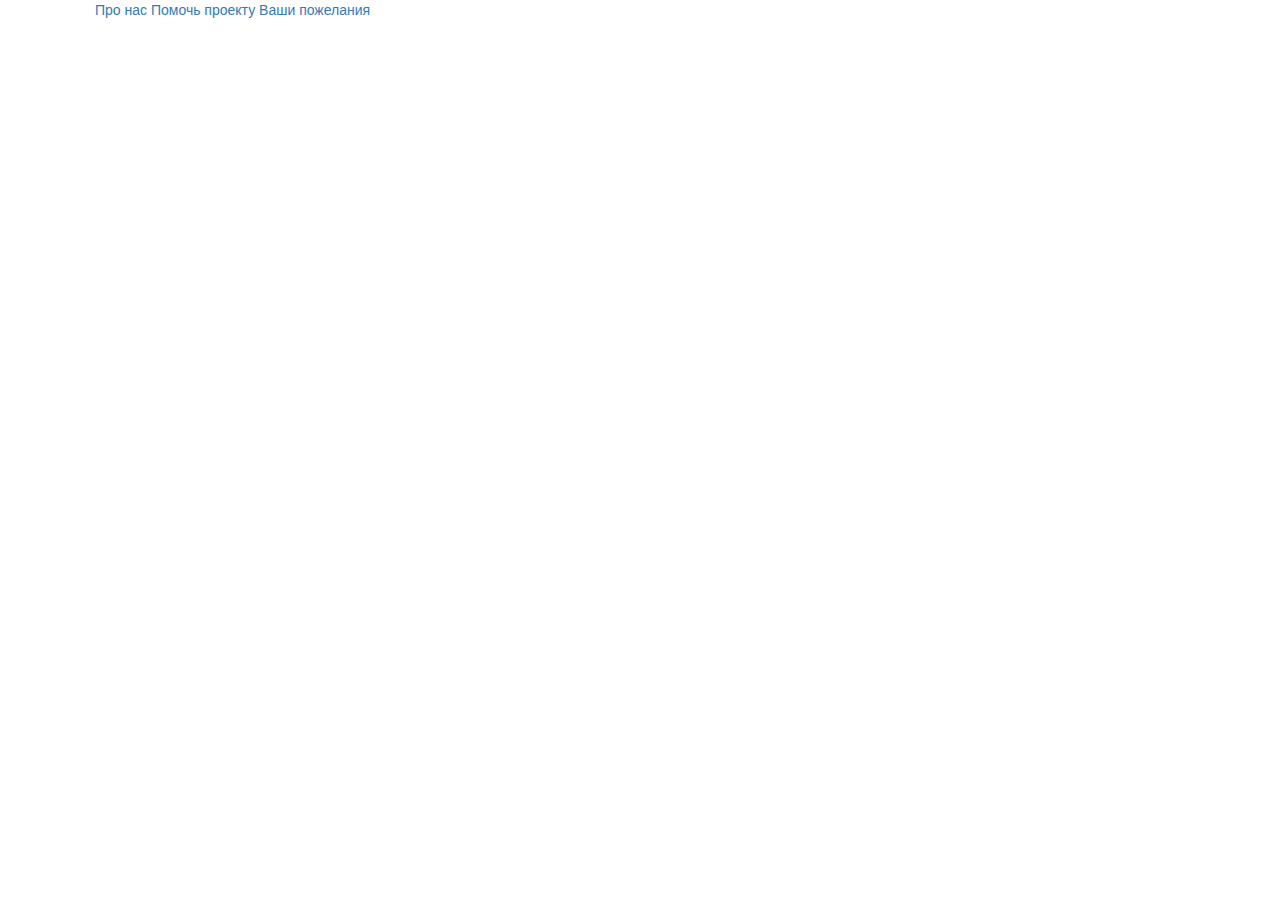
==== index.html @ 41613c04 "ver1.0" ====
<!DOCTYPE html>
<html lang="en">
  <head>
    <meta charset="utf-8">
    <meta http-equiv="X-UA-Compatible" content="IE=edge">
    <meta name="viewport" content="width=device-width, initial-scale=1">
    <!-- The above 3 meta tags *must* come first in the head; any other head content must come *after* these tags -->
    <title>Главная страница</title>
	<link rel="stylesheet" href="style.css">
    <!-- Bootstrap -->
    <link href="css/bootstrap.min.css" rel="stylesheet">

    <!-- HTML5 shim and Respond.js for IE8 support of HTML5 elements and media queries -->
    <!-- WARNING: Respond.js doesn't work if you view the page via file:// -->
    <!--[if lt IE 9]>
      <script src="https://oss.maxcdn.com/html5shiv/3.7.3/html5shiv.min.js"></script>
      <script src="https://oss.maxcdn.com/respond/1.4.2/respond.min.js"></script>
    <![endif]-->
  </head>
  <body>
    <div class="wrapper">
    	<div class="container">
    		<div class="row">
    			<ul>
    				<li><a href="#">Про нас</a></li>
    				<li><a href="#">Помочь проекту</a></li>
    				<li><a href="#">Ваши пожелания</a></li>
    			</ul>
    		</div>
    	</div>
    </div>
    <!-- jQuery (necessary for Bootstrap's JavaScript plugins) -->
    <script src="https://ajax.googleapis.com/ajax/libs/jquery/1.12.4/jquery.min.js"></script>
    <!-- Include all compiled plugins (below), or include individual files as needed -->
    <script src="js/bootstrap.min.js"></script>
  </body>
</html>
---- style.css ----
ul {
	text-align: center;
	list-style-type: none;
	display: inline;
}

ul li {
	display: inline-block;
}
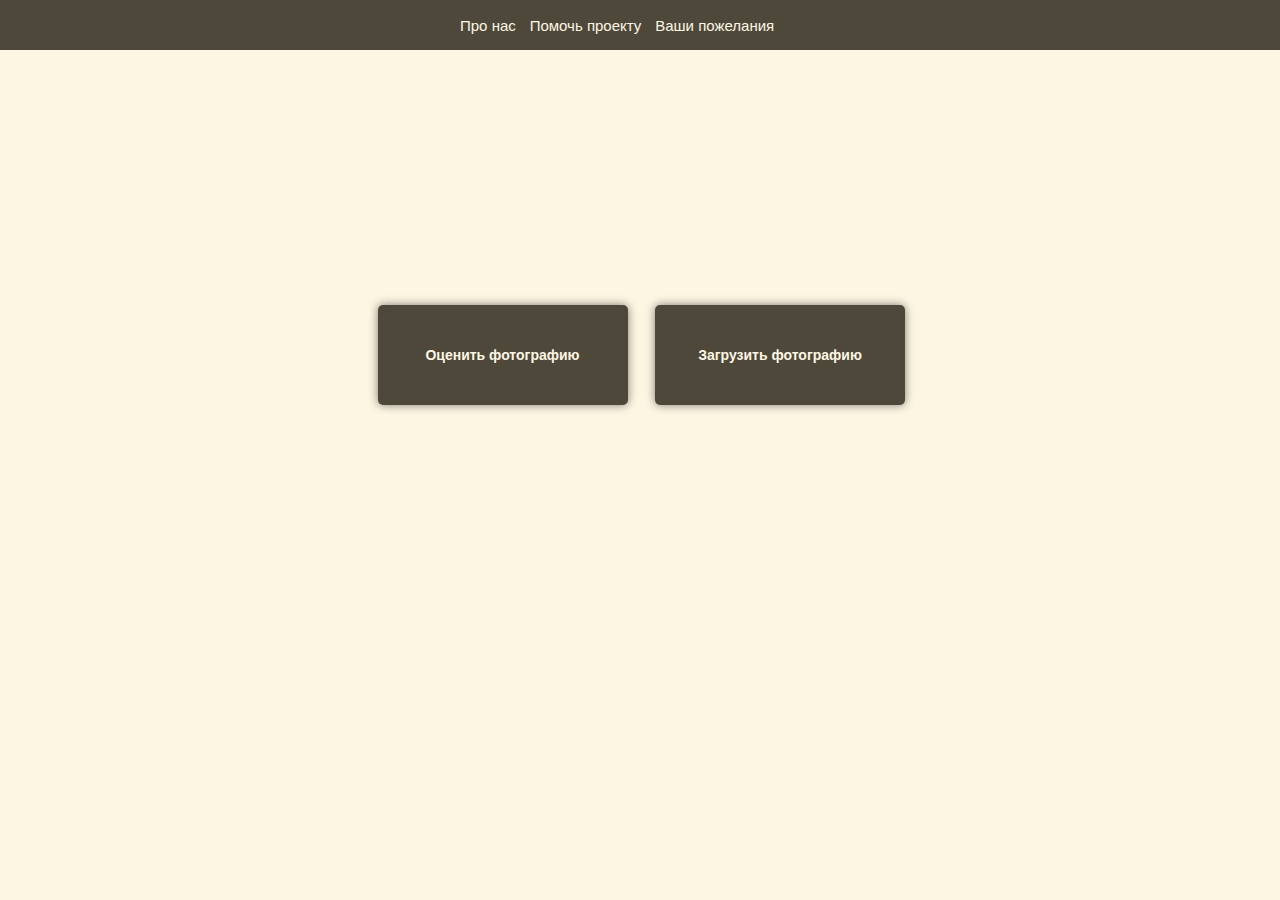
==== commit 9dacbec9: "V 1.01" ====
--- a/index.html
+++ b/index.html
@@ -6,7 +6,9 @@
     <meta name="viewport" content="width=device-width, initial-scale=1">
     <!-- The above 3 meta tags *must* come first in the head; any other head content must come *after* these tags -->
     <title>Главная страница</title>
-	<link rel="stylesheet" href="style.css">
+    <link rel="stylesheet" href="styles/header.css">
+	<link rel="stylesheet" href="styles/content.css">
+	<link rel="stylesheet" href="styles/footer.css">
     <!-- Bootstrap -->
     <link href="css/bootstrap.min.css" rel="stylesheet">
 
@@ -19,16 +21,33 @@
   </head>
   <body>
     <div class="wrapper">
-    	<div class="container">
+    	<div class="header">
+	    	<div class="container">
+		    		<div class="row">
+		    			<ul class="col-lg-4 col-lg-offset-4 col-md-6 col-md-offset-3 col-sm-10 col-sm-offset-1 col-xs-10 col-xs-offset-1 ">
+		    				<li><a href="#">Про нас</a></li>
+		    				<li><a href="#">Помочь проекту</a></li>
+		    				<li><a href="#">Ваши пожелания</a></li>
+		    			</ul>
+		    		</div>
+	    		</div>
+	    	</div>
+	    <div class="container">
     		<div class="row">
-    			<ul>
-    				<li><a href="#">Про нас</a></li>
-    				<li><a href="#">Помочь проекту</a></li>
-    				<li><a href="#">Ваши пожелания</a></li>
-    			</ul>
-    		</div>
-    	</div>
-    </div>
+    			<div class="col-lg-6 col-lg-offset-3">
+		    		<div class="buttons">
+			    			<div class="col-lg-6 col-md-6 col-sm-12 col-xs-12">		
+					    		<button>Оценить фотографию</button>
+					    	</div>
+					    	<div class="col-lg-6 col-md-6 col-sm-12 col-xs-12">	
+					    		<button>Загрузить фотографию</button>
+					    	</div>
+		    		</div>
+		    	</div>
+	    	</div>
+	    </div>	
+   	</div>
+
     <!-- jQuery (necessary for Bootstrap's JavaScript plugins) -->
     <script src="https://ajax.googleapis.com/ajax/libs/jquery/1.12.4/jquery.min.js"></script>
     <!-- Include all compiled plugins (below), or include individual files as needed -->
--- a/styles/header.css
+++ b/styles/header.css
@@ -0,0 +1,42 @@
+html, body{
+	border: none;
+	height: 100%;
+	margin: 0;
+	padding: 0;
+}
+
+ul li a:link, ul li a:hover, ul li a:visited, ul li a:active{
+	color: #FDF6E3;
+	text-decoration: none;
+}
+/*Сброс стилей*/
+
+
+.wrapper {
+	background-color: #FDF6E3;
+	height: 100%;
+}
+
+.header {
+	height: 50px;
+	background: #4D483A;
+
+}
+
+ul {
+	display: block;
+	list-style: none;
+	padding: 0;
+	margin: 0;
+}
+
+ul li {
+	display: inline-block;
+    margin-left: 10px;
+    font-size: 15px;
+    margin-top: 15px;
+}
+
+ul li:first-child {
+	margin-left: 0;
+}
--- a/styles/content.css
+++ b/styles/content.css
@@ -0,0 +1,31 @@
+.buttons {
+	margin-top: 250px;
+}
+
+.buttons button, 
+button:active, 
+button:focus {
+    outline: none;
+}
+
+.buttons button {
+	height: 100px;
+	width: 250px;
+	box-shadow: 0 0 10px rgba(0,0,0,0.5);
+	margin: 5px 0 5px 0;
+
+	/*background: #1e5799;
+	background: -moz-linear-gradient(top,  #1e5799 0%, #2989d8 50%, #7db9e8 100%); 
+	background: -webkit-linear-gradient(top,  #1e5799 0%,#2989d8 50%,#7db9e8 100%);
+	background: linear-gradient(to bottom,  #1e5799 0%,#2989d8 50%,#7db9e8 100%); 
+	filter: progid:DXImageTransform.Microsoft.gradient( startColorstr='#1e5799', endColorstr='#7db9e8',GradientType=0 );*/
+	background-color: #4D483A;
+	border: none;
+	border-radius: 5px;
+	color: #FDF6E3;
+	font-weight: bold;
+}
+
+.buttons button:active {
+	box-shadow: inset 0 0 10px rgba(0,0,0,0.5);
+}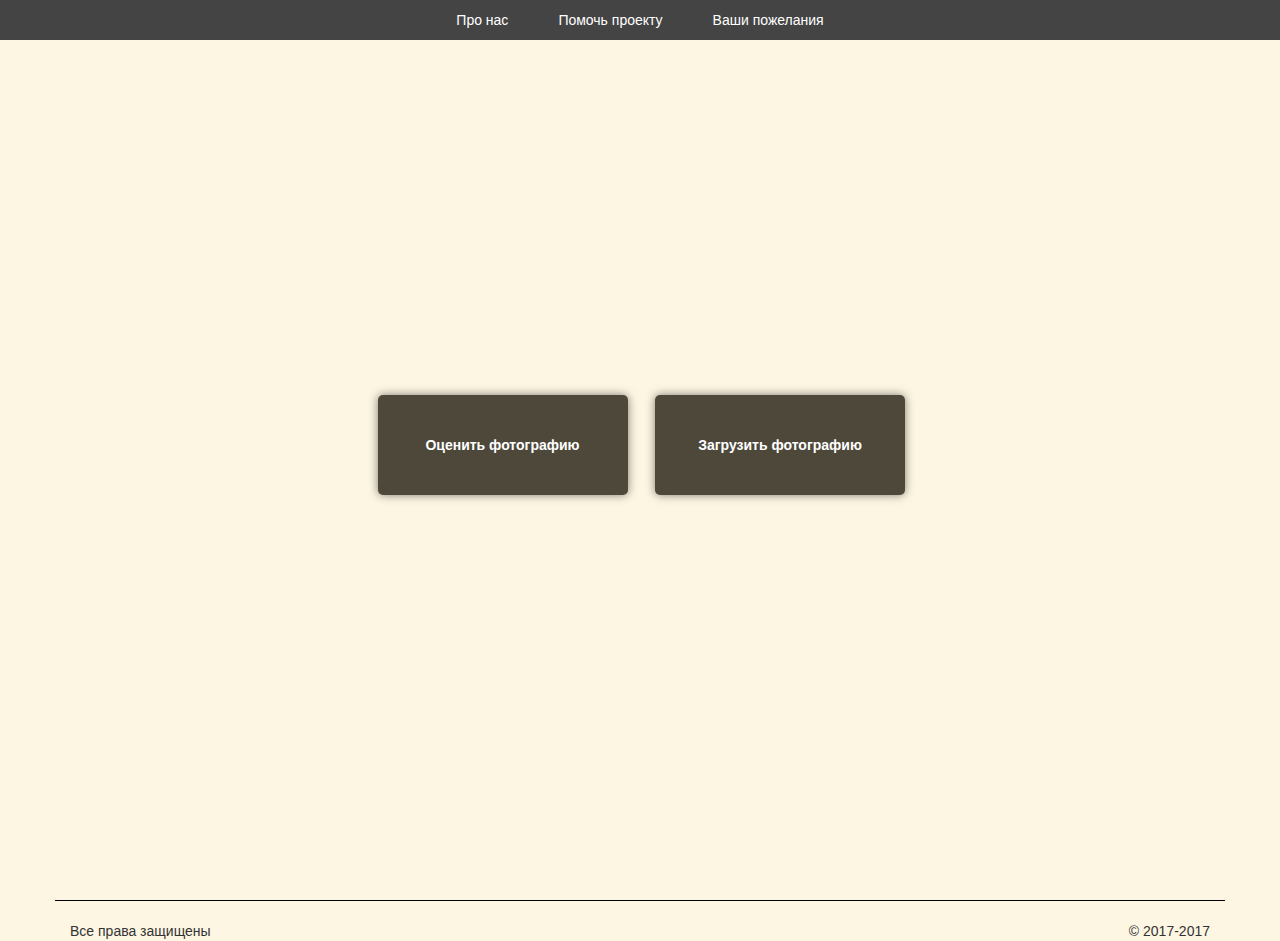
==== commit 16e1c408: "v1.0.2" ====
--- a/index.html
+++ b/index.html
@@ -4,14 +4,10 @@
     <meta charset="utf-8">
     <meta http-equiv="X-UA-Compatible" content="IE=edge">
     <meta name="viewport" content="width=device-width, initial-scale=1">
-    <!-- The above 3 meta tags *must* come first in the head; any other head content must come *after* these tags -->
-    <title>Главная страница</title>
-    <link rel="stylesheet" href="styles/header.css">
-	<link rel="stylesheet" href="styles/content.css">
-	<link rel="stylesheet" href="styles/footer.css">
-    <!-- Bootstrap -->
-    <link href="css/bootstrap.min.css" rel="stylesheet">
-
+    <title>Bootstrap 101 Template</title>
+	<link rel="stylesheet" href="style.css">
+    <link href="css/bootstrap.css" rel="stylesheet">
+    
     <!-- HTML5 shim and Respond.js for IE8 support of HTML5 elements and media queries -->
     <!-- WARNING: Respond.js doesn't work if you view the page via file:// -->
     <!--[if lt IE 9]>
@@ -21,36 +17,42 @@
   </head>
   <body>
     <div class="wrapper">
-    	<div class="header">
+    	<header>
+    		<div class="row">
+	    		<div class="col-md-12">
+	    			<ul>
+	    				<li><a href="#">Про нас</a></li>
+			    		<li><a href="#">Помочь проекту</a></li>
+			    		<li><a href="#">Ваши пожелания</a></li>
+	    			</ul>
+	    		</div>
+    		</div>
+    	</header>
+    	<div class="content">
 	    	<div class="container">
-		    		<div class="row">
-		    			<ul class="col-lg-4 col-lg-offset-4 col-md-6 col-md-offset-3 col-sm-10 col-sm-offset-1 col-xs-10 col-xs-offset-1 ">
-		    				<li><a href="#">Про нас</a></li>
-		    				<li><a href="#">Помочь проекту</a></li>
-		    				<li><a href="#">Ваши пожелания</a></li>
-		    			</ul>
-		    		</div>
+	    		<div class="row">
+	    			<div class="col-lg-6 col-lg-offset-3">
+			    		<div class="buttons">
+				    		<div class="col-lg-6 col-md-6 col-sm-12 col-xs-12">		
+						    	<button>Оценить фотографию</button>
+						    </div>
+						    <div class="col-lg-6 col-md-6 col-sm-12 col-xs-12">	
+						    	<button>Загрузить фотографию</button>
+						    </div>
+			    		</div>
+			    	</div>
 	    		</div>
 	    	</div>
-	    <div class="container">
-    		<div class="row">
-    			<div class="col-lg-6 col-lg-offset-3">
-		    		<div class="buttons">
-			    			<div class="col-lg-6 col-md-6 col-sm-12 col-xs-12">		
-					    		<button>Оценить фотографию</button>
-					    	</div>
-					    	<div class="col-lg-6 col-md-6 col-sm-12 col-xs-12">	
-					    		<button>Загрузить фотографию</button>
-					    	</div>
-		    		</div>
-		    	</div>
-	    	</div>
-	    </div>	
-   	</div>
-
-    <!-- jQuery (necessary for Bootstrap's JavaScript plugins) -->
-    <script src="https://ajax.googleapis.com/ajax/libs/jquery/1.12.4/jquery.min.js"></script>
-    <!-- Include all compiled plugins (below), or include individual files as needed -->
-    <script src="js/bootstrap.min.js"></script>
+    	</div>
+    	<footer>
+    		<div class="container">
+    			<div class="row">
+    				<hr style="border-color: black"/>
+    			</div>
+    			<div class="pull-left">Все права защищены</div>
+    			<div class="pull-right">© 2017-2017</div>
+    		</div>
+    	</footer>
+    </div>
   </body>
 </html>--- a/style.css
+++ b/style.css
@@ -0,0 +1,80 @@
+body {
+	margin: 0;
+	padding: 0;
+	height: 100%;
+	overflow-x: hidden;
+	overflow-y: hidden;
+}
+
+.wrapper {
+	background-color: #FDF6E3;
+	height: auto;
+}
+
+ul {
+	list-style-type: none;
+}
+
+ul li {
+	display: inline-block;
+}
+
+header .col-md-12 {
+	background: #444;
+	overflow: hidden;
+	height: 40px;
+	position: relative;
+}
+
+header .col-md-12 ul {
+	list-style: none;
+	margin: 0;
+	padding: 0;
+	left: 50%;
+	float: left;
+	font: 14px Arial, Helvetica, sans-serif;
+	position: relative;
+}
+
+header .col-md-12 ul li {
+	left: -50%;
+	float: left;
+	margin: 0 10px;
+	height: 40px;
+	position: relative;
+}
+
+header .col-md-12 ul li a {
+	color: #fff;
+	display:block;
+	text-decoration:none;
+	padding:0 15px;
+	line-height: 40px;
+}
+
+header .col-md-12 ul li a:hover {
+	background-color:#666; 
+}
+
+.content .buttons button {
+	height: 100px;
+	width: 250px;
+	box-shadow: 0 0 10px rgba(0,0,0,0.5);
+	margin: 5px 0 5px 0;
+	background-color: #4D483A;
+	border: none;
+	border-radius: 5px;
+	color: #fff;
+	font-weight: bold;
+}
+
+.buttons {
+	margin-top: 350px;
+}
+
+footer hr {
+	margin-top: 400px;
+}
+
+
+
